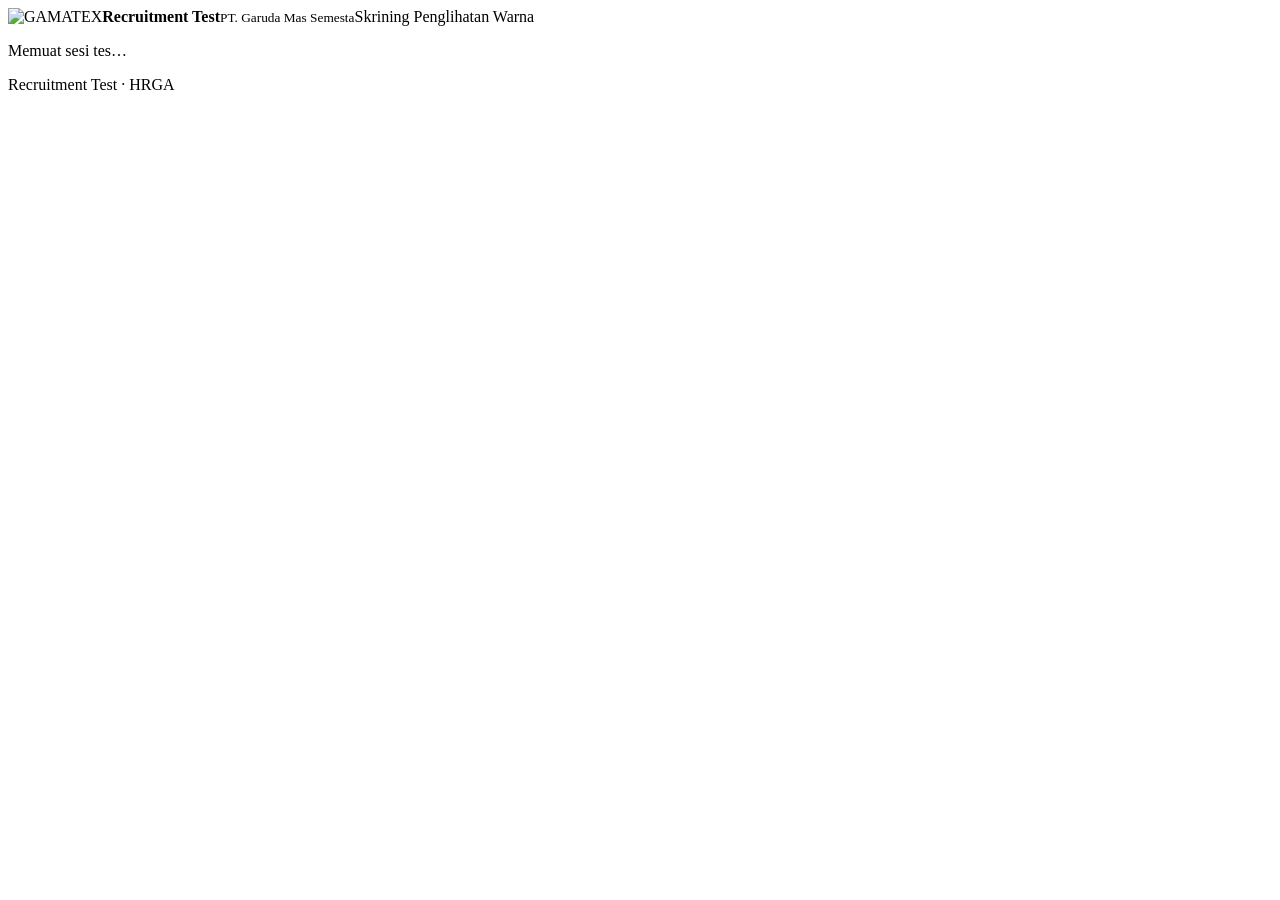
==== ishihara-site/index.html @ a48611af "Restore PAPI/DISC diagrams and prepare scoped Ishihara subdomain flow" ====
<!doctype html>
<html lang="id"><head><meta charset="utf-8"><meta name="viewport" content="width=device-width,initial-scale=1"><title>Tes Penglihatan Warna · GAMATEX</title><link rel="stylesheet" href="styles.css"><link rel="stylesheet" href="experience.css"></head>
<body><div class="shell"><header class="topbar"><a class="brand" id="returnRecruitment"><img class="brand-mark brand-logo" src="logo-gamatex.webp" width="42" height="42" alt="GAMATEX"><span><strong>Recruitment Test</strong><small>PT. Garuda Mas Semesta</small></span></a><span class="header-status">Skrining Penglihatan Warna</span></header><main id="app" aria-live="polite"><p>Memuat sesi tes…</p></main><footer>Recruitment Test · HRGA</footer></div><script src="https://cdn.jsdelivr.net/npm/@supabase/supabase-js@2"></script><script src="config.js"></script><script type="module" src="standalone.js"></script></body></html>
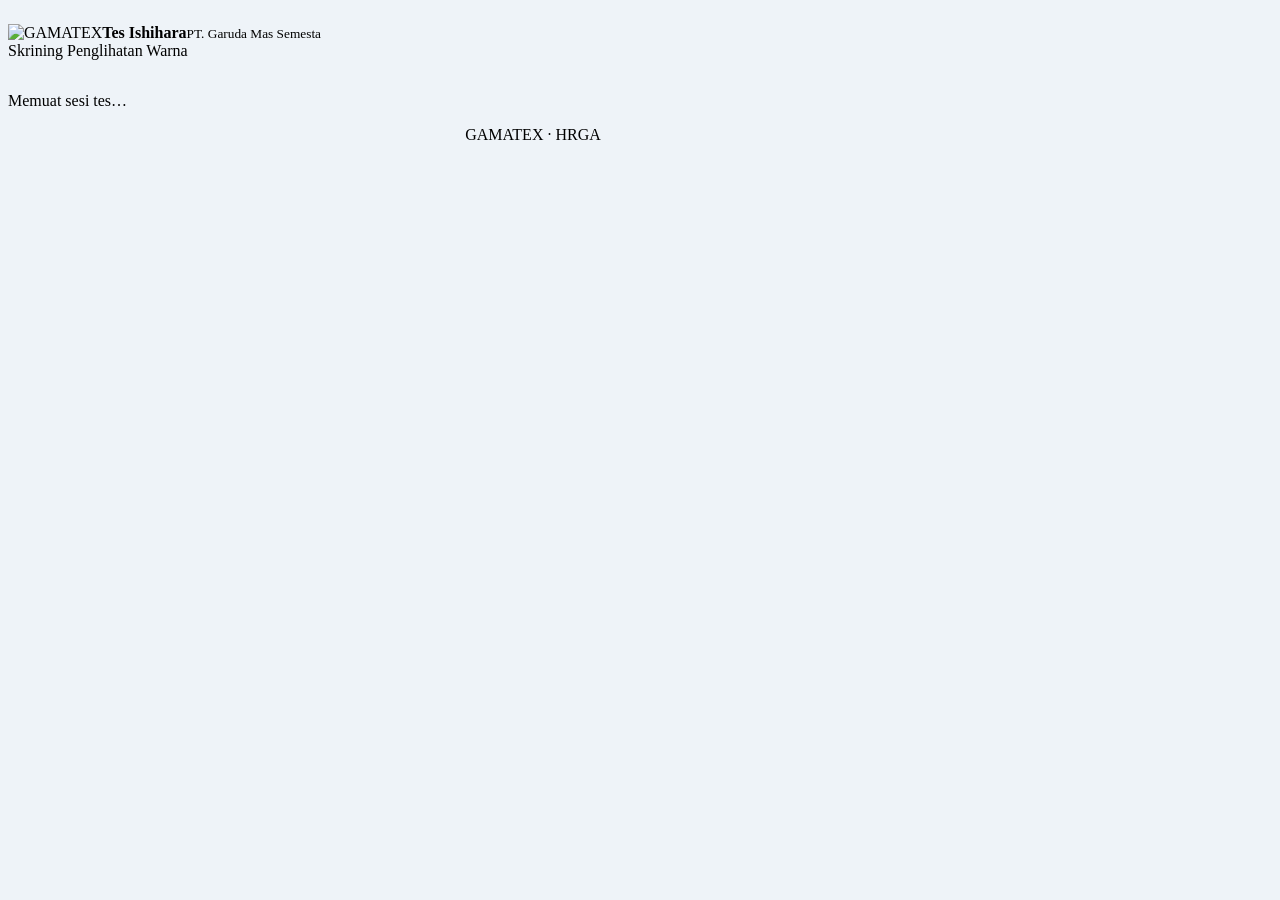
==== commit a2b9b703: "Allow direct Ishihara entry with name and NIK and hide unlimited timer label" ====
--- a/ishihara-site/index.html
+++ b/ishihara-site/index.html
@@ -1,3 +1,3 @@
 <!doctype html>
-<html lang="id"><head><meta charset="utf-8"><meta name="viewport" content="width=device-width,initial-scale=1"><title>Tes Penglihatan Warna · GAMATEX</title><link rel="stylesheet" href="styles.css"><link rel="stylesheet" href="experience.css"></head>
-<body><div class="shell"><header class="topbar"><a class="brand" id="returnRecruitment"><img class="brand-mark brand-logo" src="logo-gamatex.webp" width="42" height="42" alt="GAMATEX"><span><strong>Recruitment Test</strong><small>PT. Garuda Mas Semesta</small></span></a><span class="header-status">Skrining Penglihatan Warna</span></header><main id="app" aria-live="polite"><p>Memuat sesi tes…</p></main><footer>Recruitment Test · HRGA</footer></div><script src="https://cdn.jsdelivr.net/npm/@supabase/supabase-js@2"></script><script src="config.js"></script><script type="module" src="standalone.js"></script></body></html>
+<html lang="id"><head><meta charset="utf-8"><meta name="viewport" content="width=device-width,initial-scale=1"><title>Tes Penglihatan Warna · GAMATEX</title><link rel="stylesheet" href="styles.css"><link rel="stylesheet" href="experience.css"><link rel="stylesheet" href="standalone.css?v=20261009"></head>
+<body><div class="shell"><header class="topbar"><div class="brand"><img class="brand-mark brand-logo" src="logo-gamatex.webp" width="42" height="42" alt="GAMATEX"><span><strong>Tes Ishihara</strong><small>PT. Garuda Mas Semesta</small></span></div><span class="header-status">Skrining Penglihatan Warna</span></header><main id="app" aria-live="polite"><p>Memuat sesi tes…</p></main><footer>GAMATEX · HRGA</footer></div><script src="https://cdn.jsdelivr.net/npm/@supabase/supabase-js@2"></script><script src="config.js"></script><script type="module" src="standalone.js?v=20261009-direct"></script></body></html>
--- a/ishihara-site/standalone.css
+++ b/ishihara-site/standalone.css
@@ -0,0 +1 @@
+body{background:#eef3f8}.shell{max-width:1050px}.topbar{padding:16px 0}.window-bar{background:#153d72;color:#fff}.window-bar small{color:#fff}.window-body{padding:20px}.ishihara-entry{max-width:440px;margin:24px auto;padding:12px}.ishihara-entry h1{font-size:30px;line-height:1.2;margin:10px 0 28px}.ishihara-entry .field{margin-bottom:18px}.ishihara-entry input{width:100%}.ishihara-entry .btn{width:100%}#entryError{color:#b42318}#entryError:empty{display:none}#ishiharaTimer[hidden]{display:none}footer{text-align:center}@media(max-width:600px){.header-status{display:none}.window-body{padding:12px}.ishihara-entry{margin:12px auto}.ishihara-entry h1{font-size:25px}}
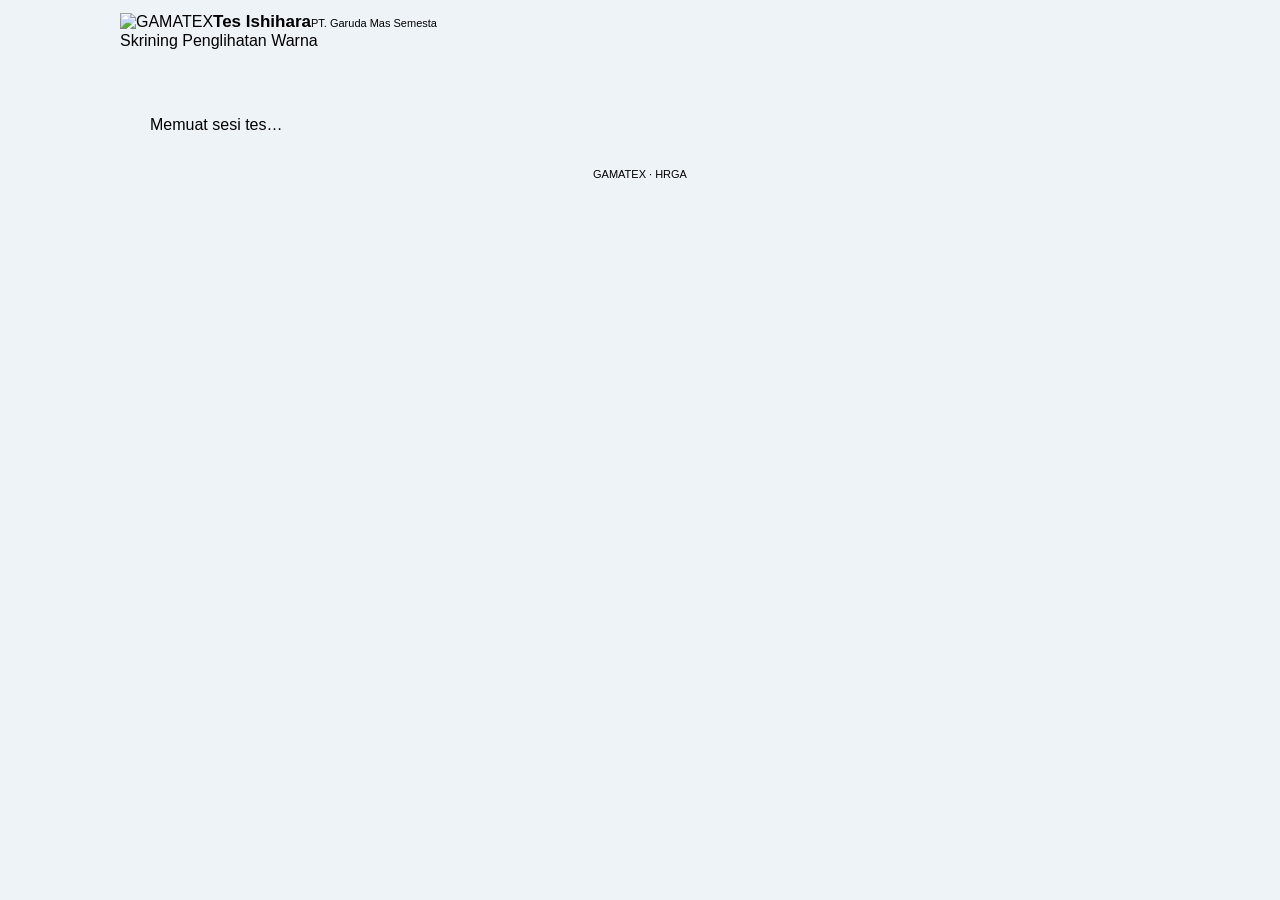
==== commit 5a462322: "Fit Ishihara plates and controls to desktop and mobile containers" ====
--- a/ishihara-site/index.html
+++ b/ishihara-site/index.html
@@ -1,3 +1,3 @@
 <!doctype html>
-<html lang="id"><head><meta charset="utf-8"><meta name="viewport" content="width=device-width,initial-scale=1"><title>Tes Penglihatan Warna · GAMATEX</title><link rel="stylesheet" href="styles.css"><link rel="stylesheet" href="experience.css"><link rel="stylesheet" href="standalone.css?v=20261009"></head>
+<html lang="id"><head><meta charset="utf-8"><meta name="viewport" content="width=device-width,initial-scale=1"><title>Tes Penglihatan Warna · GAMATEX</title><link rel="stylesheet" href="styles.css"><link rel="stylesheet" href="experience.css"><link rel="stylesheet" href="standalone.css?v=20261009-responsive"></head>
 <body><div class="shell"><header class="topbar"><div class="brand"><img class="brand-mark brand-logo" src="logo-gamatex.webp" width="42" height="42" alt="GAMATEX"><span><strong>Tes Ishihara</strong><small>PT. Garuda Mas Semesta</small></span></div><span class="header-status">Skrining Penglihatan Warna</span></header><main id="app" aria-live="polite"><p>Memuat sesi tes…</p></main><footer>GAMATEX · HRGA</footer></div><script src="https://cdn.jsdelivr.net/npm/@supabase/supabase-js@2"></script><script src="config.js"></script><script type="module" src="standalone.js?v=20261009-direct"></script></body></html>
--- a/ishihara-site/standalone.css
+++ b/ishihara-site/standalone.css
@@ -1 +1,33 @@
-body{background:#eef3f8}.shell{max-width:1050px}.topbar{padding:16px 0}.window-bar{background:#153d72;color:#fff}.window-bar small{color:#fff}.window-body{padding:20px}.ishihara-entry{max-width:440px;margin:24px auto;padding:12px}.ishihara-entry h1{font-size:30px;line-height:1.2;margin:10px 0 28px}.ishihara-entry .field{margin-bottom:18px}.ishihara-entry input{width:100%}.ishihara-entry .btn{width:100%}#entryError{color:#b42318}#entryError:empty{display:none}#ishiharaTimer[hidden]{display:none}footer{text-align:center}@media(max-width:600px){.header-status{display:none}.window-body{padding:12px}.ishihara-entry{margin:12px auto}.ishihara-entry h1{font-size:25px}}
+body{background:#eef3f8;margin:0;font-family:Arial,sans-serif}
+.shell{width:100%;max-width:1080px;margin:0 auto;min-height:100svh}
+.shell .topbar{height:auto;min-height:72px;padding:12px 20px;gap:12px;border-radius:0 0 16px 16px}
+.brand{min-width:0;gap:10px}.brand strong{font-size:17px}.brand small{font-size:11px}.brand-logo{flex-shrink:0}
+#app{width:calc(100% - 32px);max-width:980px;margin:20px auto;flex:1}
+#app .participant-window{padding:0;border:1px solid #d5e0ec;border-radius:18px;overflow:hidden;box-shadow:0 12px 35px rgba(21,61,114,.08)}
+.window-bar{background:#153d72;color:#fff;min-height:42px;padding:10px 18px;gap:12px}
+.window-bar small{color:#fff}
+.window-body{padding:20px 24px}
+.ishihara-entry{width:100%;max-width:420px;margin:22px auto;padding:0}
+.ishihara-entry h1{font-size:30px;line-height:1.2;margin:10px 0 26px}
+.ishihara-entry .field{margin-bottom:18px}
+.ishihara-entry input{width:100%;min-height:48px;font-size:16px}
+.ishihara-entry .btn{width:100%;min-height:48px}
+#entryError{color:#b42318}#entryError:empty{display:none}
+#ishiharaTimer[hidden]{display:none}
+#ishiharaTimer{margin:0 0 10px;text-align:right;font-size:13px}
+#ishiharaLoading{font-size:13px}
+#ishiharaFrame{display:block;width:100%;max-width:100%;border:0}
+footer{text-align:center;padding:14px;font-size:11px}
+@media(max-width:760px){
+ .shell .topbar{min-height:64px;padding:10px 14px;border-radius:0}
+ .header-status{display:none}
+ #app{width:calc(100% - 20px);margin:12px auto}
+ #app .participant-window{border-radius:14px}
+ .window-bar{padding:10px 12px;font-size:10px;grid-template-columns:1fr;min-height:36px}
+ .window-bar small{display:none}
+ .window-body{padding:12px}
+ .ishihara-entry{margin:16px auto;padding:4px}
+ .ishihara-entry h1{font-size:25px;margin-bottom:22px}
+ .brand strong{font-size:16px}
+ .brand-logo{width:36px;height:36px}
+}
